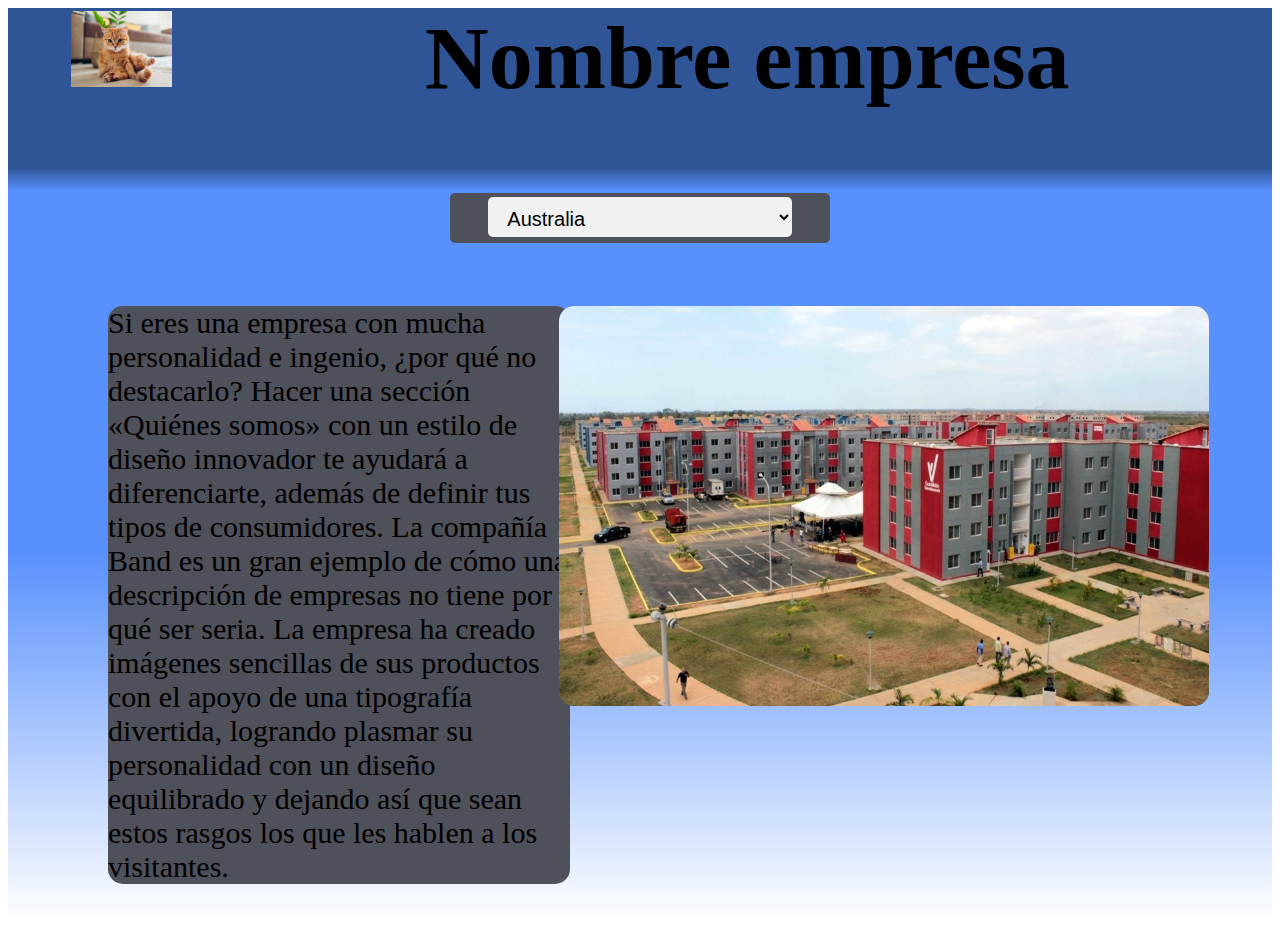
==== index.html @ 796a0563 "avance" ====
<!DOCTYPE html>
<html lang="en">
    <head>
        <link rel="stylesheet" href="style.css">
        <script src="app.js" defer></script>
    </head>
    <body>
        <div id="top-part">
            <img id="logo" src="img/gato1.png">
            <h1 id="name"> Nombre empresa</h1>
        </div>
        <div id="mid-part">
            <form id="cities">
                <select id="city">
                    <option value="au">Australia</option>
                    <option value="ca">Canada</option>
                    <option value="usa">USA</option>
                </select>
            </form>
        </div>
        
        <div id="bot-part">
            <div id="left">
                Si eres una empresa con mucha personalidad e ingenio, 
                ¿por qué no destacarlo? Hacer una sección «Quiénes somos»
                 con un estilo de diseño innovador te ayudará a 
                 diferenciarte, además de definir tus tipos de consumidores.
                La compañía Band es un gran ejemplo de cómo una 
                descripción de empresas no tiene por qué ser seria. 
                La empresa ha creado imágenes sencillas de sus productos 
                con el apoyo de una tipografía divertida, logrando plasmar 
                su personalidad con un diseño equilibrado y dejando así que 
                sean estos rasgos los que les hablen a los visitantes.
            </div>
            <div id="right">
                <article class="imagenes">
                    <img src="img/vivienda11.jpg" class="imagen" onclick="show()">
                    <img src="img/vivienda12.jpeg" class="imagen" onclick="show()">
                    <img src="img/vivienda13.jpg" class="imagen" onclick="show()">
                    <img src="img/vivienda14.jpg" class="imagen" onclick="show()">
                    <img src="img/vivienda15.jpg" class="imagen" onclick="show()">
                </article>
            </div>
        </div>
        
        
        
        </body>
</html>
---- style.css ----
#name {
    margin-top: 0em;
    font-size: 5.5em;
}

#top-part {
    display: flex;
    background: rgba(47,85,151,1);
}

#logo{
    width: 8%;
    height: 8%;
    margin-right: 20%;
    margin-top: 0.2em;
    margin-left: 5%;
}

#cities{
    margin-top: 3%;
    height: 50px;
    width: 30%;
    display: flex;
    margin: 2% auto;
    border-radius: 5px;
    background: rgb(79, 81, 90);
}

#city {
    height: 80%;
    margin: 1% auto;
    width: 80%;
    padding: 10px 15px;
    border: none;
    border-radius: 5px;
    background-color: #f1f1f1;
    font-size: 20px;
  }


#right{
    border-radius: 15px;
    margin-top: 3%;
    width: 650px;
    height: 400px;
    overflow: hidden; 
    margin-right: 5%;
    margin-bottom: 3%;
    background: rgb(79, 81, 90);
}

.imagenes{
    display: flex;
    transform: translateY(0);
    transition: transform 1s ease-in-out;
}

.imagen {
    width: 100%;
    height: 100%;
}

#left{
    font-family: 'Comic Sans MS';
    border-radius: 15px;
    margin-top: 3%;
    position: relative;
    left: 100px;
    flex: 1;
    margin-right: 7%;
    font-size: 30px;
    background: rgb(79, 81, 90);
    margin-bottom: 3%;
}

#bot-part{
    display: flex;
    background: linear-gradient(180deg, rgba(88,144,255,1) 43%, rgba(255,255,255,1) 100%);
    
}

#mid-part{
    display: flex;
    background: linear-gradient(180deg, rgba(47,85,151,1) 0%, rgba(88,144,255,1) 23%);
}

#caract{
    font-size: 43px;
    margin-left: 5%;
    margin-top: 3%;
}

#mainImg{
    margin-top: 2px;
    margin-left: 60px;
    width: 60%;
    height: 60%;    
}

#test2{
    width: 100px;
    height: 100px;
    cursor: pointer;
    opacity:50%;
    filter:grayscale(50%);
}

#right1{
    border-radius: 15px;
    margin-top: 3%;
    width: 650px;
    height: 500px;
    overflow: hidden; 
    margin-right: 5%;
    margin-bottom: 3%;
    background: rgb(79, 81, 90);
}

nav{
    margin-left: 20px;
}

.buttonFloors {
	box-shadow: 3px 4px 0px 0px #899599;
	background:linear-gradient(to bottom, #ededed 5%, #bab1ba 100%);
	background-color:#ededed;
	border-radius:15px;
	cursor:pointer;
	font-family:Times New Roman;
	font-size:17px;
	padding:7px 25px;
	text-decoration:none;
	text-shadow:0px 1px 0px #afb3de;
    margin-left: 40px;
}
.buttonFloors:hover {
	background:linear-gradient(to bottom, #bab1ba 5%, #ededed 100%);
	background-color:#bab1ba;
}
.buttonFloors:active {
	position:relative;
	top:1px;
}

#button-list{
    margin-left: 30px;
    margin-top: 3.2%;
}
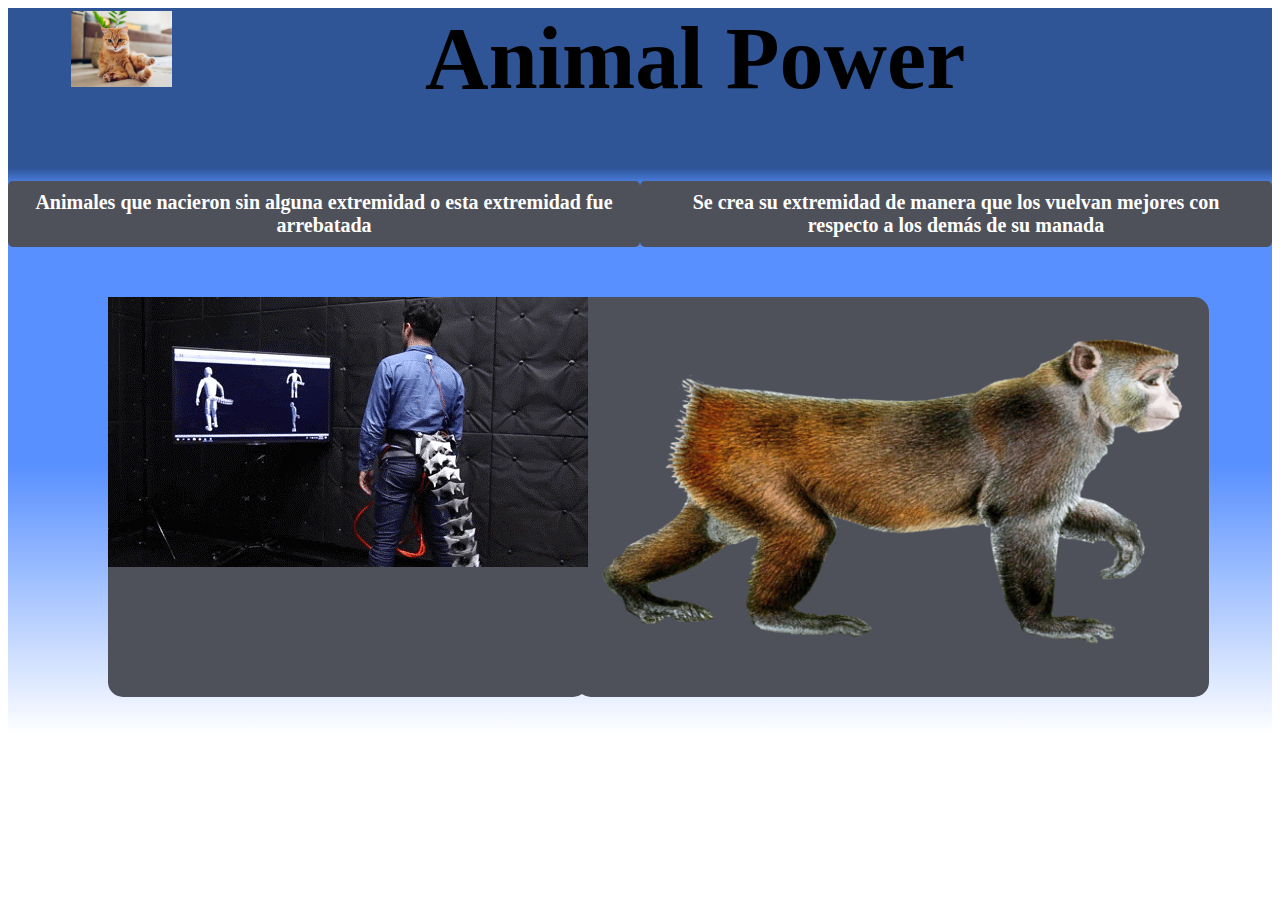
==== commit d9130d1c: "cambio" ====
--- a/index.html
+++ b/index.html
@@ -7,38 +7,35 @@
     <body>
         <div id="top-part">
             <img id="logo" src="img/gato1.png">
-            <h1 id="name"> Nombre empresa</h1>
+            <h1 id="name"> Animal Power</h1>
         </div>
         <div id="mid-part">
-            <form id="cities">
+            <h3 class="city">
+                Animales que nacieron sin alguna extremidad o esta extremidad fue arrebatada
+            </h3>
+            <h3 class="city">
+                Se crea su extremidad de manera que los vuelvan mejores con respecto a los demás de su manada
+            </h3>
+            <!-- <form id="cities">
                 <select id="city">
                     <option value="au">Australia</option>
                     <option value="ca">Canada</option>
                     <option value="usa">USA</option>
                 </select>
-            </form>
+            </form> -->
         </div>
         
         <div id="bot-part">
             <div id="left">
-                Si eres una empresa con mucha personalidad e ingenio, 
-                ¿por qué no destacarlo? Hacer una sección «Quiénes somos»
-                 con un estilo de diseño innovador te ayudará a 
-                 diferenciarte, además de definir tus tipos de consumidores.
-                La compañía Band es un gran ejemplo de cómo una 
-                descripción de empresas no tiene por qué ser seria. 
-                La empresa ha creado imágenes sencillas de sus productos 
-                con el apoyo de una tipografía divertida, logrando plasmar 
-                su personalidad con un diseño equilibrado y dejando así que 
-                sean estos rasgos los que les hablen a los visitantes.
+                <img src="img/imagenes/Imagen1.gif" alt loading="lazy">
             </div>
             <div id="right">
                 <article class="imagenes">
-                    <img src="img/vivienda11.jpg" class="imagen" onclick="show()">
-                    <img src="img/vivienda12.jpeg" class="imagen" onclick="show()">
-                    <img src="img/vivienda13.jpg" class="imagen" onclick="show()">
-                    <img src="img/vivienda14.jpg" class="imagen" onclick="show()">
-                    <img src="img/vivienda15.jpg" class="imagen" onclick="show()">
+                    <img src="img/imagenes/Imagen1.png" class="imagen" onclick="show()">
+                    <img src="img/imagenes/Imagen2.png" class="imagen" onclick="show()">
+                    <img src="img/imagenes/Imagen3.jpg" class="imagen" onclick="show()">
+                    <img src="img/imagenes/Imagen4.jpg" class="imagen" onclick="show()">
+                    <img src="img/imagenes/Imagen5.jpg" class="imagen" onclick="show()">
                 </article>
             </div>
         </div>
--- a/style.css
+++ b/style.css
@@ -26,14 +26,17 @@
     background: rgb(79, 81, 90);
 }
 
-#city {
+.city {
+    display: block;
+    text-align: center;
+    color: white;
     height: 80%;
     margin: 1% auto;
     width: 80%;
     padding: 10px 15px;
     border: none;
     border-radius: 5px;
-    background-color: #f1f1f1;
+    background-color: rgb(79, 81, 90);
     font-size: 20px;
   }
 
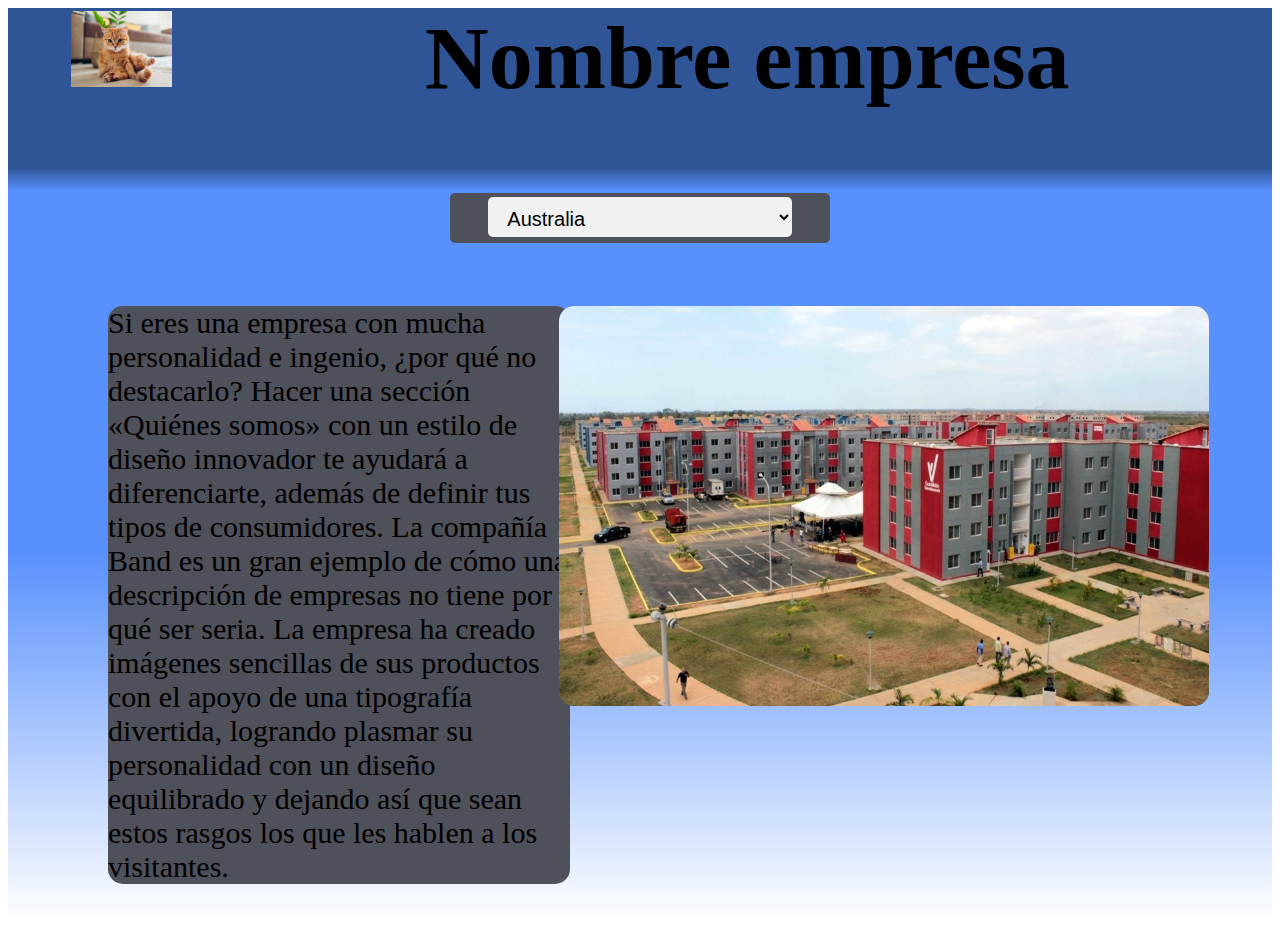
==== commit 50df4a56: "r" ====
--- a/index.html
+++ b/index.html
@@ -7,35 +7,38 @@
     <body>
         <div id="top-part">
             <img id="logo" src="img/gato1.png">
-            <h1 id="name"> Animal Power</h1>
+            <h1 id="name"> Nombre empresa</h1>
         </div>
         <div id="mid-part">
-            <h3 class="city">
-                Animales que nacieron sin alguna extremidad o esta extremidad fue arrebatada
-            </h3>
-            <h3 class="city">
-                Se crea su extremidad de manera que los vuelvan mejores con respecto a los demás de su manada
-            </h3>
-            <!-- <form id="cities">
+            <form id="cities">
                 <select id="city">
                     <option value="au">Australia</option>
                     <option value="ca">Canada</option>
                     <option value="usa">USA</option>
                 </select>
-            </form> -->
+            </form>
         </div>
         
         <div id="bot-part">
             <div id="left">
-                <img src="img/imagenes/Imagen1.gif" alt loading="lazy">
+                Si eres una empresa con mucha personalidad e ingenio, 
+                ¿por qué no destacarlo? Hacer una sección «Quiénes somos»
+                 con un estilo de diseño innovador te ayudará a 
+                 diferenciarte, además de definir tus tipos de consumidores.
+                La compañía Band es un gran ejemplo de cómo una 
+                descripción de empresas no tiene por qué ser seria. 
+                La empresa ha creado imágenes sencillas de sus productos 
+                con el apoyo de una tipografía divertida, logrando plasmar 
+                su personalidad con un diseño equilibrado y dejando así que 
+                sean estos rasgos los que les hablen a los visitantes.
             </div>
             <div id="right">
                 <article class="imagenes">
-                    <img src="img/imagenes/Imagen1.png" class="imagen" onclick="show()">
-                    <img src="img/imagenes/Imagen2.png" class="imagen" onclick="show()">
-                    <img src="img/imagenes/Imagen3.jpg" class="imagen" onclick="show()">
-                    <img src="img/imagenes/Imagen4.jpg" class="imagen" onclick="show()">
-                    <img src="img/imagenes/Imagen5.jpg" class="imagen" onclick="show()">
+                    <img src="img/vivienda11.jpg" class="imagen" onclick="show()">
+                    <img src="img/vivienda12.jpeg" class="imagen" onclick="show()">
+                    <img src="img/vivienda13.jpg" class="imagen" onclick="show()">
+                    <img src="img/vivienda14.jpg" class="imagen" onclick="show()">
+                    <img src="img/vivienda15.jpg" class="imagen" onclick="show()">
                 </article>
             </div>
         </div>
--- a/style.css
+++ b/style.css
@@ -26,17 +26,14 @@
     background: rgb(79, 81, 90);
 }
 
-.city {
-    display: block;
-    text-align: center;
-    color: white;
+#city {
     height: 80%;
     margin: 1% auto;
     width: 80%;
     padding: 10px 15px;
     border: none;
     border-radius: 5px;
-    background-color: rgb(79, 81, 90);
+    background-color: #f1f1f1;
     font-size: 20px;
   }
 
